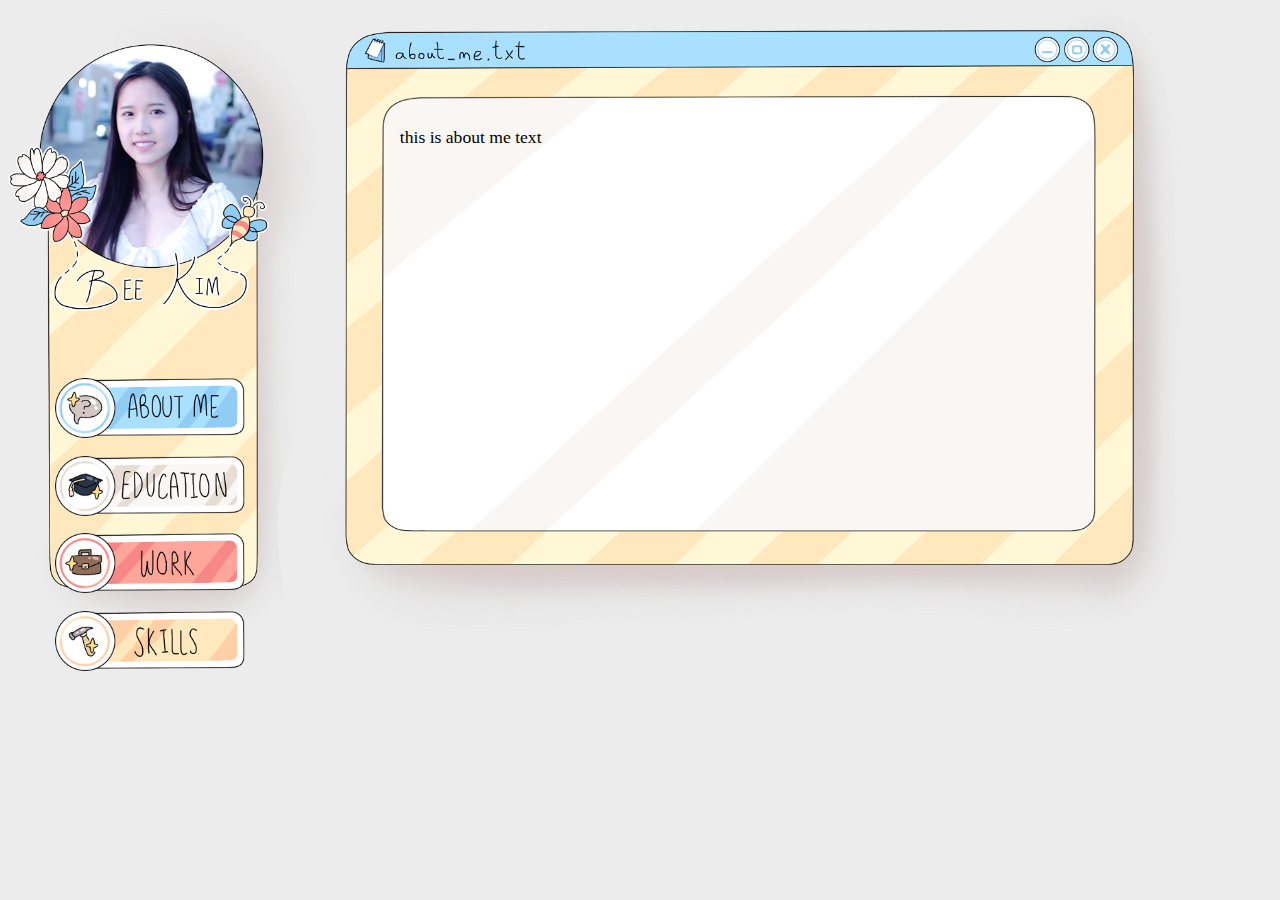
==== index.html @ 6952198d "file rename" ====
<!DOCTYPE html>

<head>
    <title>Bee Kim</title>
    <link rel="stylesheet" href="style.css" />
    <script>
        // source: https://stackoverflow.com/questions/53411569/html-css-customise-tabs-or-button-groups-with-images
        function toggleTab(element, tabname) {
            var tabPanels = $('.panel');
            for (var i = 0; i < tabPanels.length; i++) {
                $(tabPanels[i]).css('display', 'none');
            }

            $('#' + tabname).css('display', 'block');
        }
    </script>
</head>

<body style="background-color:#ECECEC;">
    <div id="sidebar">
        <script src="https://cdnjs.cloudflare.com/ajax/libs/jquery/3.3.1/jquery.min.js"></script>
            <div class= "button" id="about_me_btn" onclick="toggleTab(this, 'about_me')"></div>
            <div class= "button" id="education_btn" onclick="toggleTab(this, 'education')"></div>
            <div class= "button" id="work_btn" onclick="toggleTab(this, 'work')"></div>
            <div class= "button" id="skills_btn" onclick="toggleTab(this, 'skills')"></div>
    </div>

    <div id="about_me" class="panel">
        <div class="body_img">
            <img src="images/about_me.png" width="68%">
            <p class="body_text">this is about me text</p>
        </div>
    </div>

    <div id="education" class="panel" style="display:none">
        <div class="body_img">
            <img src="images/education.png" width="68%">
            <p class="body_text">this is education text</p>
        </div>
    </div>

    <div id="work" class="panel" style="display:none">
        <div class="body_img">
            <img src="images/work.png" width="68%">
            <p class="body_text">this is work text</p>
        </div>
    </div>

    <div id="skills" class="panel" style="display:none">
        <div class="body_img">
            <img src="images/skills.png" width="68%">
            <p class="body_text">this is skills text</p>
        </div>
    </div>
</body>
---- style.css ----
/* width */
::-webkit-scrollbar {
    width: 10px;
  }
  
  /* Track */
  ::-webkit-scrollbar-track {
    box-shadow: inset 0 0 5px grey;
    border-radius: 10px;
  }
  
  /* Handle */
  ::-webkit-scrollbar-thumb {
    background: #a9e0ff;
    border-radius: 10px;
  }

  #sidebar {
      position: relative;
      float: left;
      width: 25%;
      height: 740px;
      background-image: url("images/image.png");
      background-repeat: no-repeat;
      background-size: 100%;

  }
  
  .body_img {
      position: relative;
  }

  .body_text {
      position: absolute;
      font-size: 110%;
      font-family: Calibri;
      left: 31%;
      top: 16%;
      width: 54%;
      height: 65%;
      background: none;
      border: none;
  }

  .button {
    position: absolute;
    cursor: pointer;
    z-index:1000;
    height:10%;
    width:60%;
    left:15%;
  }

  #about_me_btn {
    top:50%;
    background-image: url("images/about_me_button.png");
    background-repeat: no-repeat;
    background-size: 100%;
  }
  #education_btn {
    top:60.5%;
    background-image: url("images/education_button.png");
    background-repeat: no-repeat;
    background-size: 100%;

  }
  #work_btn {
    top:71%;
    background-image: url("images/work_button.png");
    background-repeat: no-repeat;
    background-size: 100%;

  }
  #skills_btn {
    top:81.5%;
    background-image: url("images/skills_button.png");
    background-repeat: no-repeat;
    background-size: 100%;

  }
  
  #about_me_btn:hover {
    background-image: url("anims/ab_toggle.gif");
  }
  #education_btn:hover {
      background-image: url("anims/ed_toggle.gif");
  }
  #work_btn:hover {
      background-image: url("anims/wk_toggle.gif");
  }
  #skills_btn:hover {
      background-image: url("anims/sk_toggle.gif");
  }
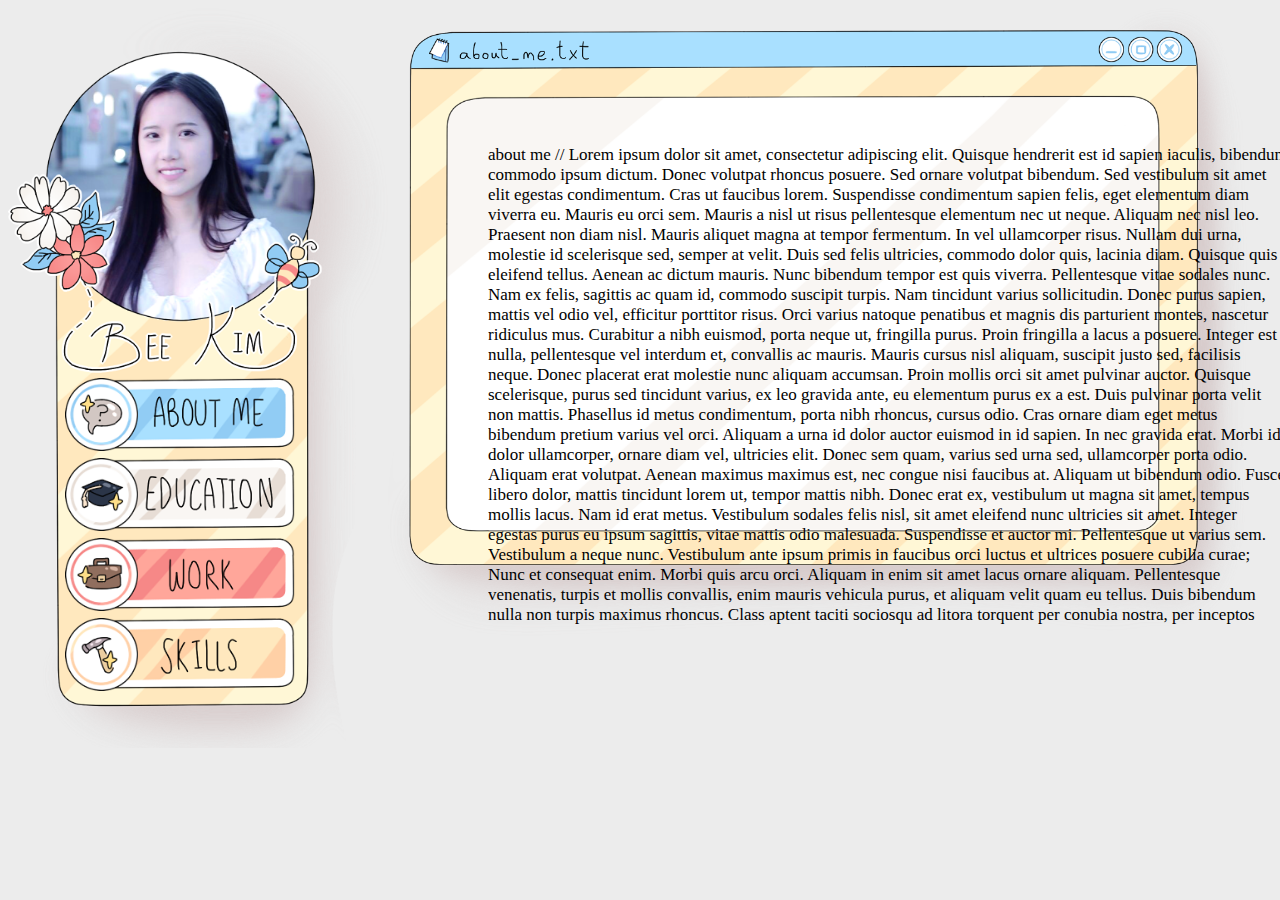
==== commit e3e927ed: "% -> px for resolution" ====
--- a/index.html
+++ b/index.html
@@ -19,16 +19,48 @@
 <body style="background-color:#ECECEC;">
     <div id="sidebar">
         <script src="https://cdnjs.cloudflare.com/ajax/libs/jquery/3.3.1/jquery.min.js"></script>
-            <div class= "button" id="about_me_btn" onclick="toggleTab(this, 'about_me')"></div>
-            <div class= "button" id="education_btn" onclick="toggleTab(this, 'education')"></div>
-            <div class= "button" id="work_btn" onclick="toggleTab(this, 'work')"></div>
-            <div class= "button" id="skills_btn" onclick="toggleTab(this, 'skills')"></div>
+        <div class="button" id="about_me_btn" onclick="toggleTab(this, 'about_me')"></div>
+        <div class="button" id="education_btn" onclick="toggleTab(this, 'education')"></div>
+        <div class="button" id="work_btn" onclick="toggleTab(this, 'work')"></div>
+        <div class="button" id="skills_btn" onclick="toggleTab(this, 'skills')"></div>
     </div>
 
     <div id="about_me" class="panel">
         <div class="body_img">
             <img src="images/about_me.png" width="68%">
-            <p class="body_text">this is about me text</p>
+            <p class="body_text">about me // Lorem ipsum dolor sit amet, consectetur adipiscing elit. Quisque hendrerit
+                est id sapien iaculis, bibendum commodo ipsum dictum. Donec volutpat rhoncus posuere. Sed ornare
+                volutpat bibendum. Sed vestibulum sit amet elit egestas condimentum. Cras ut faucibus lorem. Suspendisse
+                condimentum sapien felis, eget elementum diam viverra eu. Mauris eu orci sem. Mauris a nisl ut risus
+                pellentesque elementum nec ut neque. Aliquam nec nisl leo. Praesent non diam nisl. Mauris aliquet magna
+                at tempor fermentum. In vel ullamcorper risus. Nullam dui urna, molestie id scelerisque sed, semper at
+                velit. Duis sed felis ultricies, commodo dolor quis, lacinia diam.
+
+                Quisque quis eleifend tellus. Aenean ac dictum mauris. Nunc bibendum tempor est quis viverra.
+                Pellentesque vitae sodales nunc. Nam ex felis, sagittis ac quam id, commodo suscipit turpis. Nam
+                tincidunt varius sollicitudin. Donec purus sapien, mattis vel odio vel, efficitur porttitor risus. Orci
+                varius natoque penatibus et magnis dis parturient montes, nascetur ridiculus mus. Curabitur a nibh
+                euismod, porta neque ut, fringilla purus. Proin fringilla a lacus a posuere.
+
+                Integer est nulla, pellentesque vel interdum et, convallis ac mauris. Mauris cursus nisl aliquam,
+                suscipit justo sed, facilisis neque. Donec placerat erat molestie nunc aliquam accumsan. Proin mollis
+                orci sit amet pulvinar auctor. Quisque scelerisque, purus sed tincidunt varius, ex leo gravida ante, eu
+                elementum purus ex a est. Duis pulvinar porta velit non mattis. Phasellus id metus condimentum, porta
+                nibh rhoncus, cursus odio. Cras ornare diam eget metus bibendum pretium varius vel orci.
+
+                Aliquam a urna id dolor auctor euismod in id sapien. In nec gravida erat. Morbi id dolor ullamcorper,
+                ornare diam vel, ultricies elit. Donec sem quam, varius sed urna sed, ullamcorper porta odio. Aliquam
+                erat volutpat. Aenean maximus maximus est, nec congue nisi faucibus at. Aliquam ut bibendum odio. Fusce
+                libero dolor, mattis tincidunt lorem ut, tempor mattis nibh. Donec erat ex, vestibulum ut magna sit
+                amet, tempus mollis lacus. Nam id erat metus. Vestibulum sodales felis nisl, sit amet eleifend nunc
+                ultricies sit amet. Integer egestas purus eu ipsum sagittis, vitae mattis odio malesuada. Suspendisse et
+                auctor mi. Pellentesque ut varius sem. Vestibulum a neque nunc.
+
+                Vestibulum ante ipsum primis in faucibus orci luctus et ultrices posuere cubilia curae; Nunc et
+                consequat enim. Morbi quis arcu orci. Aliquam in enim sit amet lacus ornare aliquam. Pellentesque
+                venenatis, turpis et mollis convallis, enim mauris vehicula purus, et aliquam velit quam eu tellus. Duis
+                bibendum nulla non turpis maximus rhoncus. Class aptent taciti sociosqu ad litora torquent per conubia
+                nostra, per inceptos himenaeos. Aliquam semper ullamcorper tempus.</p>
         </div>
     </div>
 
--- a/style.css
+++ b/style.css
@@ -18,12 +18,11 @@
   #sidebar {
       position: relative;
       float: left;
-      width: 25%;
+      width: 380px;
       height: 740px;
       background-image: url("images/image.png");
       background-repeat: no-repeat;
       background-size: 100%;
-
   }
   
   .body_img {
@@ -32,47 +31,46 @@
 
   .body_text {
       position: absolute;
-      font-size: 110%;
+      font-size: 17px;
       font-family: Calibri;
-      left: 31%;
-      top: 16%;
-      width: 54%;
-      height: 65%;
-      background: none;
-      border: none;
+      left: 480px;
+      top: 120px;
+      width: 800px;
+      height: 480px;
+      overflow-y: scroll;
   }
 
   .button {
     position: absolute;
     cursor: pointer;
     z-index:1000;
-    height:10%;
-    width:60%;
-    left:15%;
+    height:75px;
+    width:230px;
+    left:57px;
   }
 
   #about_me_btn {
-    top:50%;
+    top:370px;
     background-image: url("images/about_me_button.png");
     background-repeat: no-repeat;
     background-size: 100%;
   }
   #education_btn {
-    top:60.5%;
+    top:450px;
     background-image: url("images/education_button.png");
     background-repeat: no-repeat;
     background-size: 100%;
 
   }
   #work_btn {
-    top:71%;
+    top:530px;
     background-image: url("images/work_button.png");
     background-repeat: no-repeat;
     background-size: 100%;
 
   }
   #skills_btn {
-    top:81.5%;
+    top:610px;
     background-image: url("images/skills_button.png");
     background-repeat: no-repeat;
     background-size: 100%;
